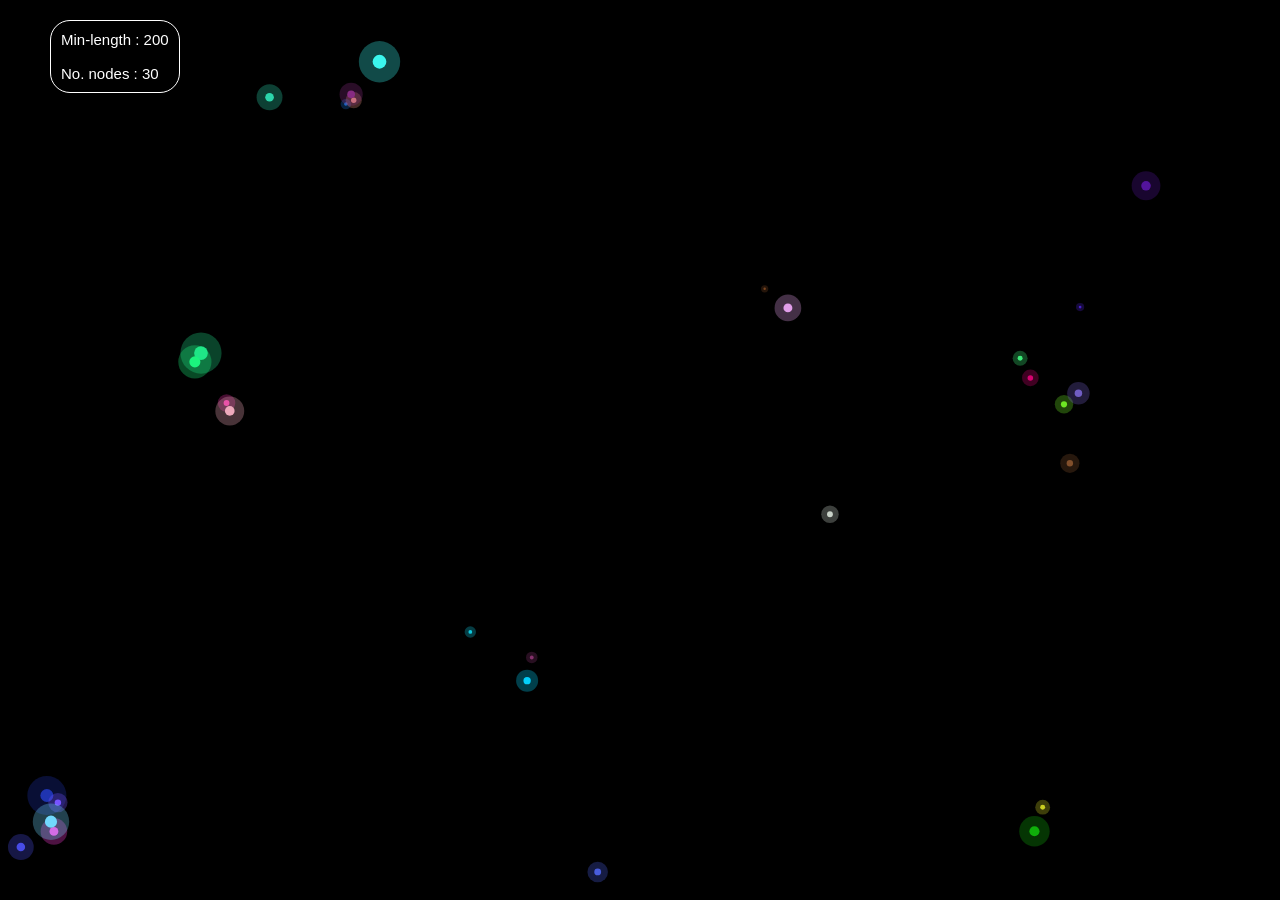
==== gravity/index.html @ 94e29cc8 "Deploying to gh-pages from @ Themus-ops/S3nodes@ea6d2a93d97b1728a40e3f9c0eba7078c40455a0 🚀" ====
<!DOCTYPE html>
<html lang="en">
<head>
    <meta charset="UTF-8">
    <meta name="viewport" content="width=device-width, initial-scale=1.0">
    <title>dotMatrix</title>
    <link rel="stylesheet" href="style.css">
</head>
<body>
    <div id="hero"></div>
    <div id="statup">dfadsa</div>
    <canvas id="canvas1"></canvas>
    <script src="script.js"></script>
</body>
</html>
---- gravity/style.css ----
* { 
    margin: 0;
    padding: 0;
    box-sizing: border-box;
 }

body{
    overflow: hidden;
    /* background-image: url('img/sky.avif'); */
}
canvas{
    display: block;
    background-color: rgb(0, 0, 0);
    
}

#statup{
    border-radius: 20px;
    position:absolute;
    color: white;
    margin:20px 0 0 50px;
    font-size: 15px;
    border: 1px solid white;
    padding: 10px;
    font-family:sans-serif;
}

#statup:hover{
    transform: scale(1.2);
    transition:opacity 0.4s ease, transform 0.4s ease, visibility 0.4s;
}

#hero{
    position: absolute;
    width :50%;
    height: 50%;
    margin-left: 25%;
    margin-top: 25%;
    background-color: rgba(255, 255, 255, 0.484);
    border-radius: 30px;
    display:none;
}
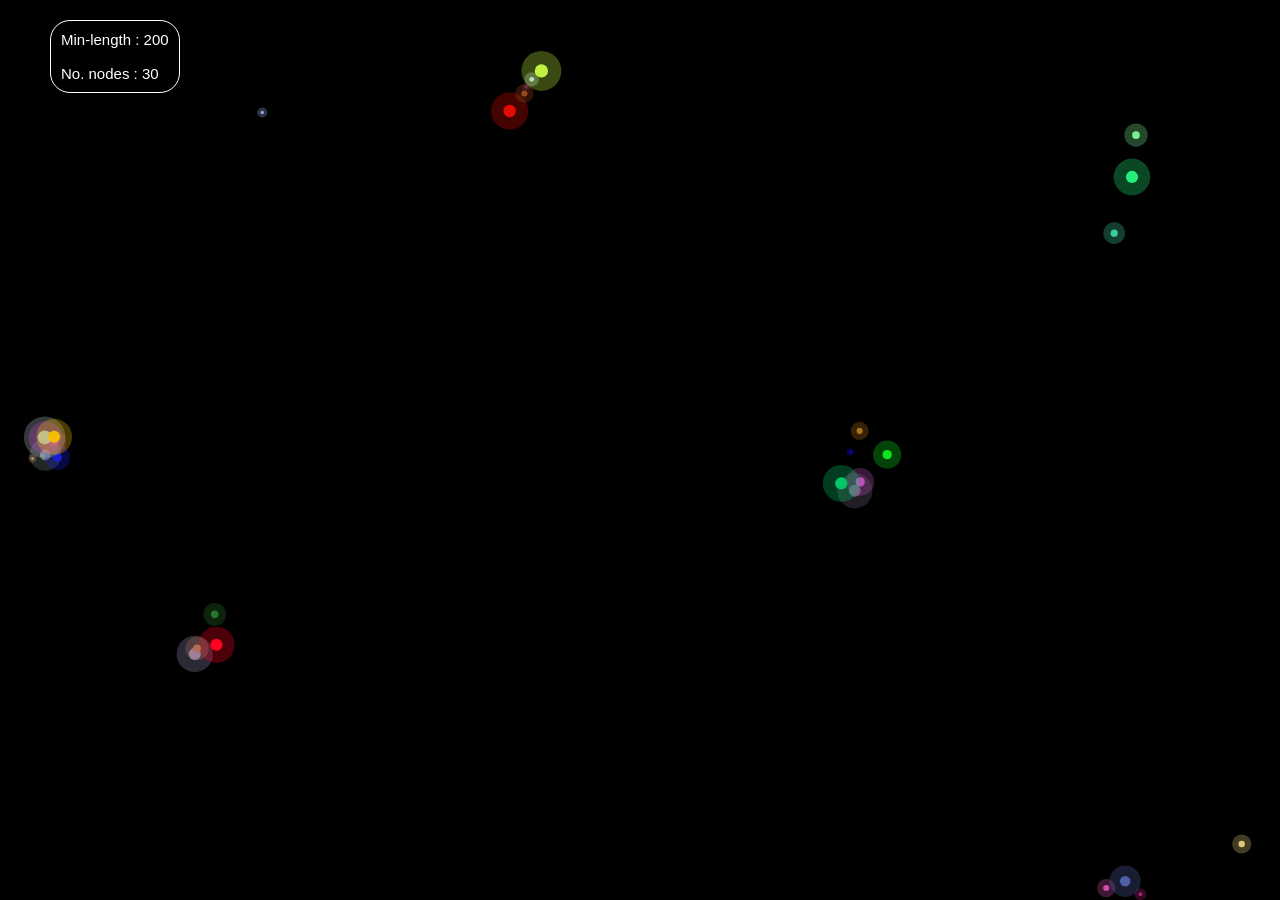
==== commit c6591d66: "Deploying to gh-pages from @ Themus-ops/S3nodes@55ca612fd67a02b21ccc21ca3024e1835c22fe7b 🚀" ====
--- a/gravity/index.html
+++ b/gravity/index.html
@@ -11,5 +11,7 @@
     <div id="statup">dfadsa</div>
     <canvas id="canvas1"></canvas>
     <script src="script.js"></script>
+
+    
 </body>
 </html>
